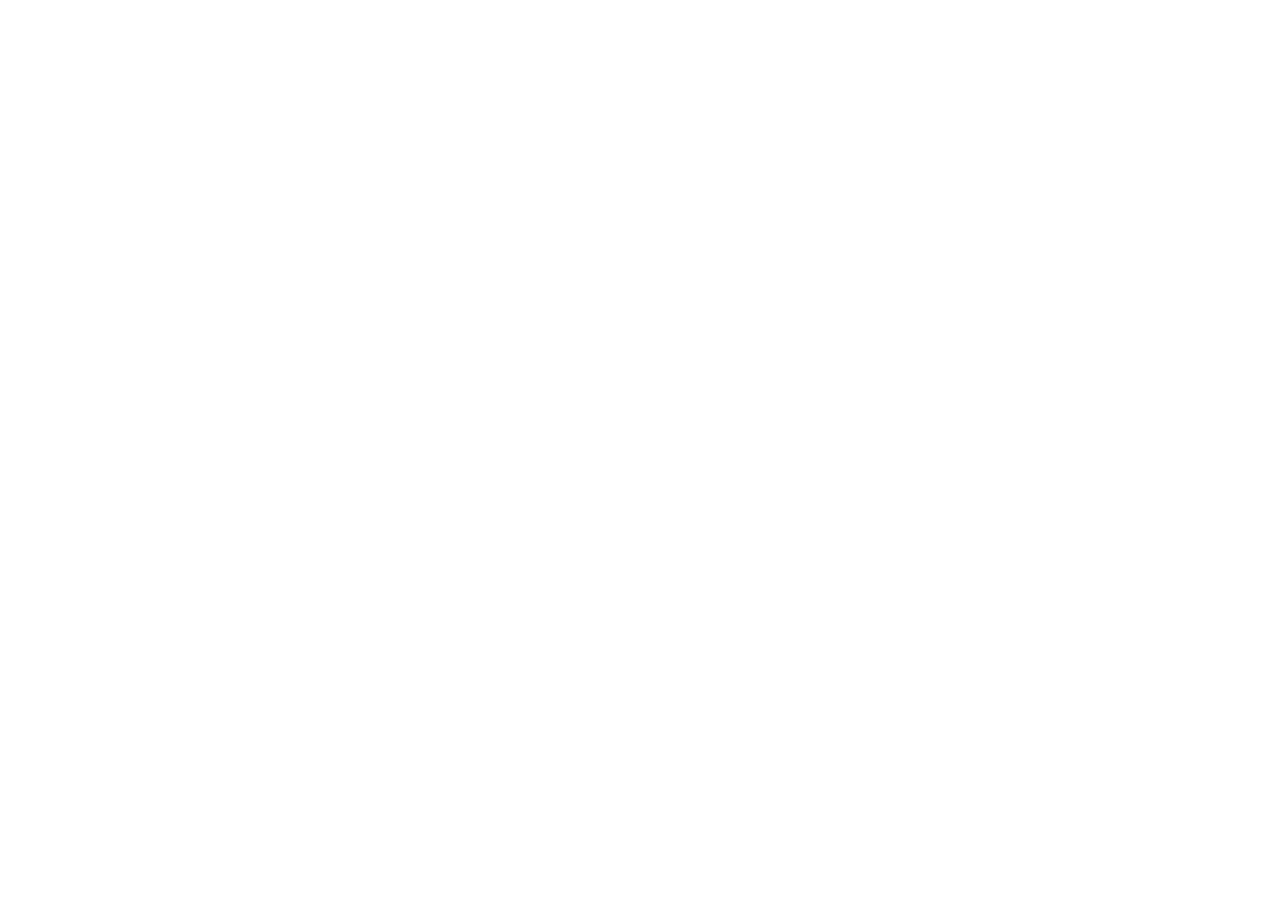
==== index.html @ 69abfba9 "fix: version embedded recorder frame" ====
<!doctype html>
<html lang="en">
  <head>
    <meta charset="UTF-8" />
    <link rel="icon" type="image/svg+xml" href="/cleobot-observatory/favicon.svg" />
    <meta name="viewport" content="width=device-width, initial-scale=1.0" />
    <meta name="description" content="Watch Cleo, an autonomous VTuber streamer, explore RuneSchool through a persistent hardcore character." />
    <title>Cleo Live // RuneSchool</title>
    <script type="module" crossorigin src="/cleobot-observatory/assets/index-DvdmfGBc.js"></script>
    <link rel="stylesheet" crossorigin href="/cleobot-observatory/assets/index-Cev7d7Z7.css">
  </head>
  <body>
    <div id="root"></div>
  </body>
</html>
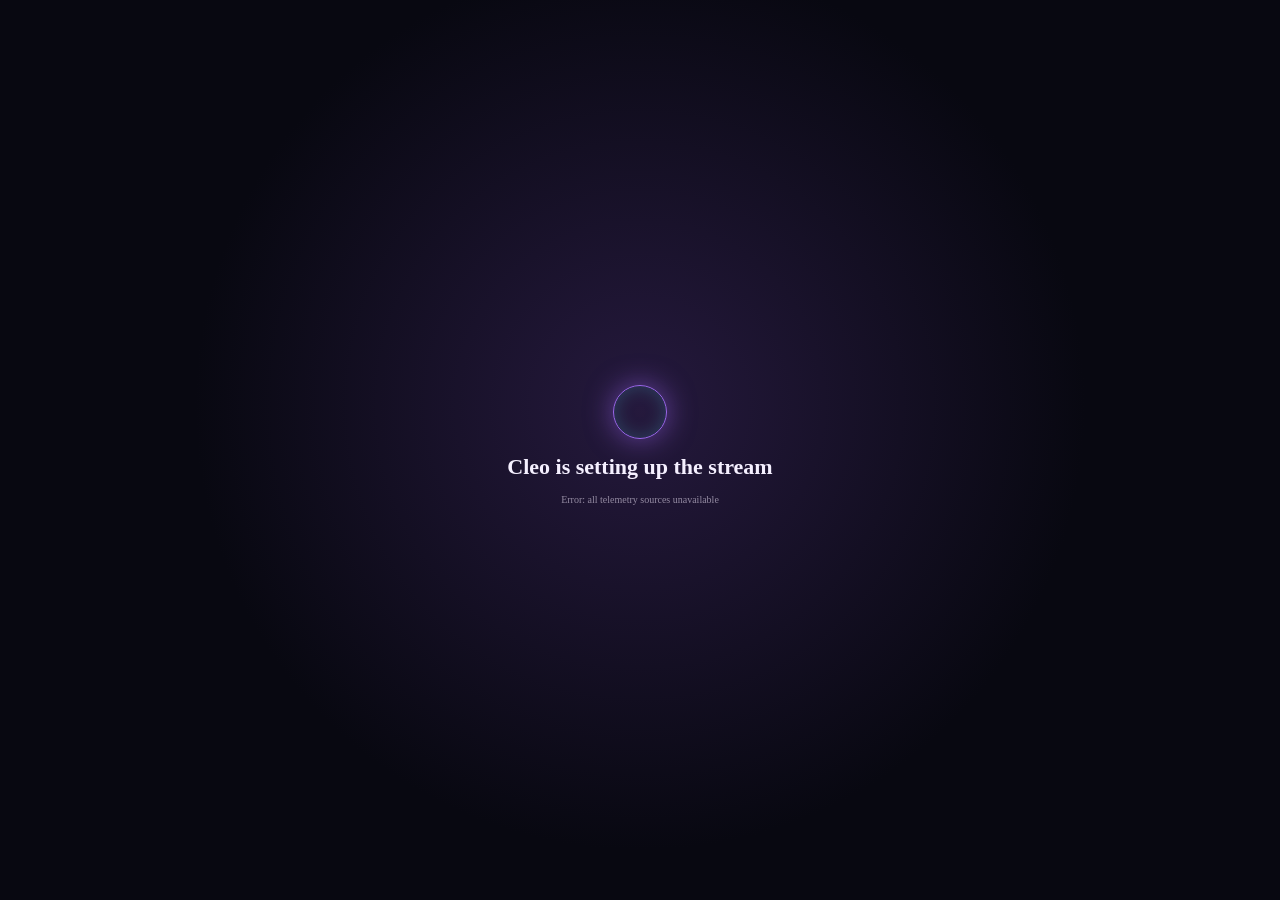
==== commit b49d70a9: "feat: prioritize animated NPC models" ====
--- a/index.html
+++ b/index.html
@@ -2,12 +2,12 @@
 <html lang="en">
   <head>
     <meta charset="UTF-8" />
-    <link rel="icon" type="image/svg+xml" href="/cleobot-observatory/favicon.svg" />
+    <link rel="icon" type="image/svg+xml" href="/favicon.svg" />
     <meta name="viewport" content="width=device-width, initial-scale=1.0" />
     <meta name="description" content="Watch Cleo, an autonomous VTuber streamer, explore RuneSchool through a persistent hardcore character." />
     <title>Cleo Live // RuneSchool</title>
-    <script type="module" crossorigin src="/cleobot-observatory/assets/index-DvdmfGBc.js"></script>
-    <link rel="stylesheet" crossorigin href="/cleobot-observatory/assets/index-Cev7d7Z7.css">
+    <script type="module" crossorigin src="/assets/index-DvdmfGBc.js"></script>
+    <link rel="stylesheet" crossorigin href="/assets/index-Cev7d7Z7.css">
   </head>
   <body>
     <div id="root"></div>
--- a/assets/index-Cev7d7Z7.css
+++ b/assets/index-Cev7d7Z7.css
@@ -0,0 +1 @@
+@import "https://fonts.googleapis.com/css2?family=DM+Sans:wght@400;500;600;700&family=IBM+Plex+Mono:wght@400;500;600&family=Space+Grotesk:wght@500;600;700&display=swap";:root{color:#f7f4ff;font-synthesis:none;text-rendering:optimizelegibility;background:#080811;font-family:DM Sans,sans-serif}*{box-sizing:border-box}html,body,#root{background:#080811;width:100%;min-width:320px;height:100%;min-height:640px;margin:0;overflow:hidden}a{color:inherit}button{font:inherit}.stream-room{--bg:#090913;--panel:#11101d;--panel2:#171426;--ink:#faf8ff;--muted:#aaa6bd;--violet:#a76cff;--violet2:#7651d4;--cyan:#55deeb;--pink:#ff87bd;--green:#7ee2aa;--danger:#ff7188;isolation:isolate;background:radial-gradient(circle at 90% 4%,#794ad238,#0000 33%),radial-gradient(circle at 10% 94%,#35bbcd1f,#0000 34%),linear-gradient(145deg,#080811,#0d0b18 58%,#0b0c16);width:100vw;height:100vh;min-height:700px;padding:18px 20px 17px;position:relative;overflow:hidden}.room-glow{pointer-events:none;z-index:0;background:linear-gradient(115deg,#0000 42%,#a76cff0b 42.1%,#0000 64%);position:absolute;inset:0}.grain{z-index:30;pointer-events:none;opacity:.055;mix-blend-mode:screen;background-image:url("data:image/svg+xml,%3Csvg viewBox='0 0 180 180' xmlns='http://www.w3.org/2000/svg'%3E%3Cfilter id='n'%3E%3CfeTurbulence type='fractalNoise' baseFrequency='.92' numOctaves='2' stitchTiles='stitchTiles'/%3E%3C/filter%3E%3Crect width='100%25' height='100%25' filter='url(%23n)' opacity='.45'/%3E%3C/svg%3E");position:absolute;inset:0}.topbar{z-index:20;justify-content:space-between;align-items:center;height:62px;margin-bottom:14px;padding:0 8px 0 4px;display:flex;position:relative}.show-brand{align-items:center;gap:12px;display:flex}.brand-mark{background:linear-gradient(145deg,var(--violet),#5a38a8);border-radius:14px;place-items:center;width:43px;height:43px;font:700 22px Space Grotesk;display:grid;box-shadow:0 0 28px #a76cff59}.show-brand div{flex-direction:column;display:flex}.show-brand b{letter-spacing:.08em;font:700 17px Space Grotesk}.show-brand small{color:var(--muted);letter-spacing:.025em;margin-top:2px;font-size:11px}.show-meta{text-transform:uppercase;letter-spacing:.08em;color:#b6b1c8;align-items:center;gap:9px;font:500 10px IBM Plex Mono;display:flex}.show-meta>span,.show-meta time{background:#100f1db8;border:1px solid #9185ab38;border-radius:10px;padding:8px 11px}.show-meta time{color:#ebe8f4;font-size:13px}.signal{align-items:center;display:flex;gap:7px!important}.signal i,.live-dot{background:#777182;border-radius:50%;width:7px;height:7px}.signal.online{color:#c4f5d5;border-color:#5ebf8357}.signal.online i,.live-dot{background:var(--green);box-shadow:0 0 11px var(--green);animation:1.8s infinite pulse}.broadcast-grid{z-index:3;grid-template-columns:minmax(0,1fr) clamp(330px,23vw,420px);gap:15px;height:calc(100vh - 173px);min-height:545px;display:grid;position:relative}.game-stage{grid-template-rows:minmax(0,1fr) 101px;gap:12px;min-width:0;display:grid}.game-viewport{background:#0b0c11;border:1px solid #b198df5c;border-radius:18px;min-height:0;position:relative;overflow:hidden;box-shadow:0 24px 80px #0009,inset 0 0 0 1px #ffffff06}.game-viewport:before{content:"";z-index:4;pointer-events:none;border-radius:inherit;position:absolute;inset:0;box-shadow:inset 0 0 0 5px #07070d52,inset 0 0 80px #07060c94}.game-viewport iframe,.archive-frame{object-fit:cover;background:#0a0b10;border:0;width:100%;height:100%;position:absolute;inset:0}.game-vignette{z-index:2;pointer-events:none;background:linear-gradient(#07070c7a,#0000 19% 68%,#07070cad),linear-gradient(90deg,#07070c47,#0000 22% 75%,#07070c59);position:absolute;inset:0}.camera-unbound{color:#a9a2b9;text-transform:uppercase;letter-spacing:.1em;place-items:center;height:100%;font:11px IBM Plex Mono;display:grid}.camera-label{z-index:6;-webkit-backdrop-filter:blur(12px);backdrop-filter:blur(12px);letter-spacing:.11em;background:#0a0912bf;border:1px solid #b89de747;border-radius:9px;align-items:center;gap:7px;padding:7px 10px;font:600 9px IBM Plex Mono;display:flex;position:absolute;top:15px;left:16px}.camera-label i{background:#8b8495;border-radius:50%;width:6px;height:6px}.camera-label i.ready{background:var(--green);box-shadow:0 0 8px var(--green)}.camera-label i.slow{background:#f0c777}.camera-label i.error{background:var(--danger)}.character-hud{z-index:6;-webkit-backdrop-filter:blur(14px);backdrop-filter:blur(14px);background:#090810d1;border:1px solid #ae8ee84d;border-radius:13px;width:260px;padding:12px 13px;position:absolute;bottom:16px;left:16px;box-shadow:0 13px 30px #0008}.hud-head{justify-content:space-between;align-items:flex-end;display:flex}.hud-head span{font:700 18px Space Grotesk}.hud-head small{color:#aaa2ba;text-transform:uppercase;font:500 8px IBM Plex Mono}.hp-row{color:#c8c3d3;grid-template-columns:20px 1fr 38px;align-items:center;gap:7px;margin-top:9px;font:600 9px IBM Plex Mono;display:grid}.hp-row>div{background:#201c2b;border-radius:4px;height:6px;padding:1px}.hp-row i{background:linear-gradient(90deg,#53bd82,var(--green));border-radius:3px;height:100%;display:block;box-shadow:0 0 9px #7ee2aa99}.hp-row b{text-align:right;color:#fff}.hud-stats{text-transform:uppercase;color:#8f899e;gap:12px;margin-top:9px;font:500 8px IBM Plex Mono;display:flex}.hud-stats b{color:#dad5e5}.location-chip{z-index:6;-webkit-backdrop-filter:blur(12px);backdrop-filter:blur(12px);color:#d2ccdf;background:#090810c7;border:1px solid #ae8ee842;border-radius:9px;padding:8px 10px;font:500 9px IBM Plex Mono;position:absolute;bottom:16px;right:16px}.now-playing{background:linear-gradient(100deg,#161225f5,#100f1cf5);border:1px solid #a384db47;border-radius:16px;grid-template-columns:48px minmax(0,1.7fr) minmax(240px,.8fr);align-items:center;gap:14px;padding:13px 16px;display:grid;box-shadow:0 16px 45px #0005}.now-icon{color:#d9baff;background:linear-gradient(145deg,#a76cff4d,#55deeb1f);border:1px solid #b891f96b;border-radius:13px;place-items:center;width:40px;height:40px;font-size:17px;display:grid}.now-copy,.quest-progress{flex-direction:column;min-width:0;display:flex}.now-copy small,.quest-progress small{letter-spacing:.14em;color:#9188a4;font:600 8px IBM Plex Mono}.now-copy strong{white-space:nowrap;text-overflow:ellipsis;margin-top:4px;font:600 15px Space Grotesk;overflow:hidden}.now-copy span,.quest-progress span{color:#a9a3b7;white-space:nowrap;text-overflow:ellipsis;margin-top:3px;font-size:11px;overflow:hidden}.quest-progress{border-left:1px solid #a68fcd38;padding-left:15px}.quest-progress b{white-space:nowrap;text-overflow:ellipsis;color:#eee8f7;margin-top:4px;font:600 12px Space Grotesk;overflow:hidden}.creator-column{grid-template-rows:minmax(360px,1.45fr) minmax(230px,.8fr);gap:12px;min-height:0;display:grid}.host-card,.activity-card{background:linear-gradient(155deg,#181329fa,#0d0d18fa);border:1px solid #ac8ee04d;border-radius:18px;min-height:0;overflow:hidden;box-shadow:0 22px 65px #0007}.host-card{grid-template-rows:46px minmax(0,1fr) 66px;display:grid;position:relative}.host-card:before{content:"";pointer-events:none;background:radial-gradient(circle at 52% 45%,#a76cff2e,#0000 49%),linear-gradient(155deg,#55deeb09,#0000 45%);position:absolute;inset:46px 0 66px}.host-title,.panel-heading{z-index:4;letter-spacing:.12em;color:#d1c9df;border-bottom:1px solid #ae94d92e;justify-content:space-between;align-items:center;padding:0 14px;font:600 9px IBM Plex Mono;display:flex;position:relative}.host-title>div,.panel-heading>div{align-items:center;gap:7px;display:flex}.host-title button{cursor:pointer;color:#ada5bd;letter-spacing:.08em;background:#151222;border:1px solid #9b82c547;border-radius:8px;padding:6px 8px;font:600 8px IBM Plex Mono}.host-title button:hover{border-color:var(--violet);color:#fff}.avatar-stage{z-index:2;place-items:end center;min-height:0;display:grid;position:relative;overflow:hidden}.host-lower-third{z-index:5;background:#0b0a14e6;border-top:1px solid #b490f040;justify-content:space-between;align-items:center;padding:10px 14px;display:flex;position:relative}.host-lower-third>div{flex-direction:column;display:flex}.host-lower-third strong{font:700 21px Space Grotesk}.host-lower-third span{color:#91899f;font:500 9px IBM Plex Mono}.host-lower-third p{color:#cbb4ef;text-transform:uppercase;letter-spacing:.08em;background:#a76cff1c;border-radius:9px;margin:0;padding:6px 9px;font:600 8px IBM Plex Mono}.cleo-rig{transform-origin:50% 100%;place-items:end center;width:min(100%,390px);height:100%;min-height:330px;animation:4.8s ease-in-out infinite rig-breathe;display:grid;position:relative}.cleo-rig svg{z-index:2;filter:drop-shadow(0 24px 30px #0000008c);width:100%;height:108%;max-height:520px;position:relative;overflow:visible}.rig-halo{z-index:0;aspect-ratio:1;filter:blur(7px);background:radial-gradient(circle,#55deeb21,#a76cff14 43%,#0000 68%);border-radius:50%;width:68%;position:absolute;top:13%;left:16%}.rig-halo:before,.rig-halo:after{content:"";border:1px solid #6bdceb33;border-radius:50%;position:absolute;inset:8%}.rig-halo:after{border-style:dashed;border-color:#b170ff38;animation:18s linear infinite spin;inset:22%}.rig-scanline{z-index:5;background:linear-gradient(90deg,transparent,var(--cyan),transparent);opacity:.25;height:1px;box-shadow:0 0 10px var(--cyan);animation:5s ease-in-out infinite scan;position:absolute;top:27%;left:10%;right:10%}.rig-status{z-index:6;text-transform:uppercase;letter-spacing:.1em;color:#beb3cf;background:#080810b3;border-radius:7px;align-items:center;gap:6px;padding:5px 8px;font:600 7px IBM Plex Mono;display:flex;position:absolute;bottom:11px;left:15px}.rig-status i{background:var(--cyan);width:5px;height:5px;box-shadow:0 0 8px var(--cyan);border-radius:50%}.rig-head{transform-origin:260px 430px;animation:6s ease-in-out infinite head-drift}.rig-eyes{transform-origin:50%;animation:7s infinite blink}.mouth-open{opacity:0;transform-origin:261px 397px}.mouth-smile,.is-speaking .mouth-line{opacity:0}.is-speaking .mouth-open{opacity:1;animation:.42s ease-in-out infinite talk}.mood-pleased .mouth-line{opacity:0}.mood-pleased .mouth-smile{opacity:1}.mood-concerned .brow-left{transform-origin:230px 267px;transform:rotate(8deg)}.mood-concerned .brow-right{transform-origin:307px 267px;transform:rotate(-8deg)}.mood-concerned .rig-halo{background:radial-gradient(circle,#ff718826,#a76cff0f 44%,#0000 68%)}.mood-offline .cleo-rig{filter:saturate(.48);opacity:.78}.mood-focused .iris-left,.mood-focused .iris-right{transform:translateY(2px)}.activity-card{grid-template-rows:43px minmax(0,1fr) 43px;display:grid}.panel-heading span{color:#746e80;font-size:7px}.activity-feed{flex-direction:column;gap:8px;min-height:0;padding:10px 12px;display:flex;overflow:hidden}.activity-feed article{grid-template-columns:42px 1fr;align-items:start;gap:8px;display:grid}.activity-feed article>span{text-transform:uppercase;color:#827b91;padding-top:2px;font:600 9px IBM Plex Mono}.activity-feed article.cleo>span{color:#bd8dff}.activity-feed article.good>span{color:#70c99a}.activity-feed article.bad>span{color:#ef8194}.activity-feed p{color:#beb8c8;-webkit-line-clamp:2;background:#ffffff09;border-radius:4px 10px 10px;-webkit-box-orient:vertical;margin:0;padding:8px 10px;font-size:12px;line-height:1.35;display:-webkit-box;overflow:hidden}.activity-feed article.cleo p{color:#d8cfdf;background:#a76cff17}.feed-empty{color:#817a8d;margin:auto;font-size:11px}.chat-preview{color:#6f6979;background:#0e0d18;border:1px solid #a089c633;border-radius:9px;justify-content:space-between;align-items:center;margin:0 11px 10px;padding:7px 8px 7px 11px;font-size:10px;display:flex}.chat-preview button{color:#716b7c;background:#222033;border:0;border-radius:6px;padding:5px 7px;font:600 7px IBM Plex Mono}.stream-footer{z-index:5;background:#100e1be6;border:1px solid #a389d03d;border-radius:15px;grid-template-columns:minmax(280px,1.5fr) minmax(250px,1fr) auto;align-items:center;gap:14px;height:64px;margin-top:12px;padding:0 15px;display:grid;position:relative;box-shadow:0 15px 40px #0006}.ticker{grid-template-columns:auto 1fr;align-items:center;gap:11px;min-width:0;display:grid}.ticker span{letter-spacing:.12em;color:#b98cff;font:700 8px IBM Plex Mono}.ticker p{white-space:nowrap;text-overflow:ellipsis;color:#b8b1c3;margin:0;font-size:11px;overflow:hidden}.loadout{gap:6px;min-width:0;display:flex;overflow:hidden}.loadout span{white-space:nowrap;color:#bdb5c9;background:#201b2d;border-radius:7px;padding:5px 7px;font:500 8px IBM Plex Mono}.quick-links{letter-spacing:.08em;color:#817b8d;align-items:center;gap:11px;font:600 8px IBM Plex Mono;display:flex}.quick-links a{color:#d0b1ff;background:#a76cff21;border-radius:7px;padding:7px 9px;text-decoration:none}.corner-note{z-index:8;color:#4f4a5a;letter-spacing:.18em;font:500 6px IBM Plex Mono;position:absolute;bottom:4px;right:27px}.loading{text-align:center;color:#f5f0ff;background:radial-gradient(circle at 50% 45%,#25193d,#080811 55%);place-content:center;justify-items:center;width:100vw;height:100vh;display:grid}.loading-orb{border:1px solid #9b68ec;border-radius:50%;width:54px;height:54px;animation:1.5s infinite pulse;box-shadow:0 0 28px #a76cff80,inset 0 0 18px #55deeb38}.loading h1{margin:15px 0 4px;font:700 22px Space Grotesk}.loading p{color:#948ba2;font:10px IBM Plex Mono}@keyframes pulse{50%{opacity:.45;transform:scale(.86)}}@keyframes spin{to{transform:rotate(360deg)}}@keyframes scan{0%,to{opacity:0;transform:translateY(-35px)}30%,70%{opacity:.3}50%{transform:translateY(210px)}}@keyframes rig-breathe{0%,to{transform:translateY(2px)scale(1)}50%{transform:translateY(-2px)scale(1.006)}}@keyframes head-drift{0%,to{transform:rotate(-.5deg)}50%{transform:rotate(.7deg)}}@keyframes blink{0%,45%,48%,to{transform:scaleY(1)}46%,47%{transform:scaleY(.06)}}@keyframes talk{0%,to{transform:scaleY(.45)}50%{transform:scaleY(1.18)}}@media (width<=1250px){.broadcast-grid{grid-template-columns:minmax(0,1fr) 330px}.show-brand small,.show-meta>span:not(.signal){display:none}.now-playing{grid-template-columns:42px 1fr}.quest-progress{display:none}.creator-column{grid-template-rows:minmax(340px,1.4fr) minmax(210px,.8fr)}}@media (width<=860px){html,body,#root{overflow:auto}.stream-room{height:auto;min-height:100vh;padding:12px}.topbar{height:54px;margin-bottom:8px}.broadcast-grid{flex-direction:column;height:auto;display:flex}.game-stage{height:68vh;min-height:520px}.creator-column{grid-template-rows:440px;grid-template-columns:1fr 1fr;display:grid}.stream-footer{grid-template-columns:1fr auto}.loadout,.show-meta time{display:none}}@media (width<=620px){.creator-column{flex-direction:column;display:flex}.host-card{height:470px}.activity-card{height:290px}.character-hud{width:220px}.location-chip{display:none}.stream-footer{grid-template-columns:1fr}.quick-links,.show-meta>span:not(.signal),.show-brand small{display:none}}
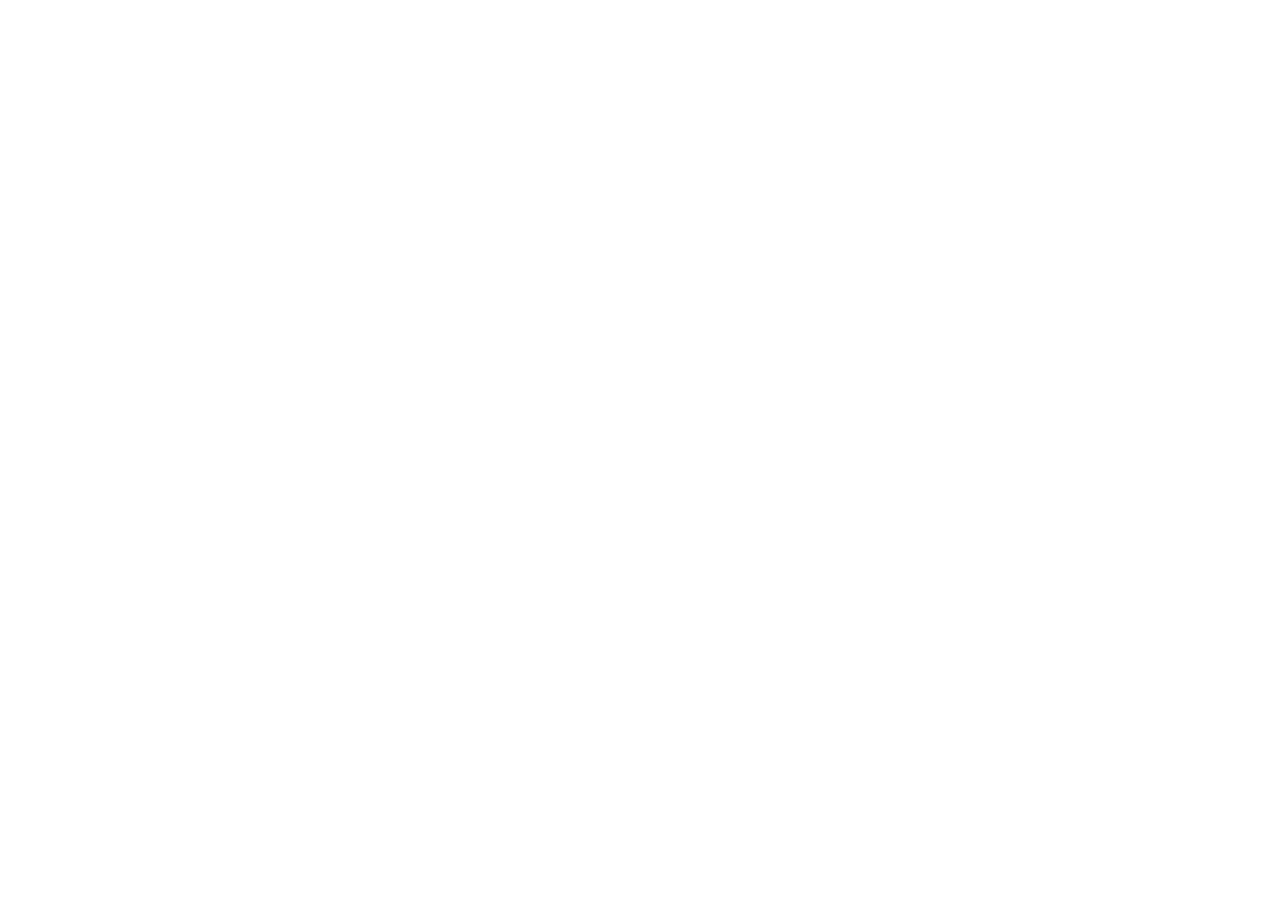
==== commit 014070cf: "fix: restore GitHub Pages asset paths" ====
--- a/index.html
+++ b/index.html
@@ -2,12 +2,12 @@
 <html lang="en">
   <head>
     <meta charset="UTF-8" />
-    <link rel="icon" type="image/svg+xml" href="/favicon.svg" />
+    <link rel="icon" type="image/svg+xml" href="/cleobot-observatory/favicon.svg" />
     <meta name="viewport" content="width=device-width, initial-scale=1.0" />
     <meta name="description" content="Watch Cleo, an autonomous VTuber streamer, explore RuneSchool through a persistent hardcore character." />
     <title>Cleo Live // RuneSchool</title>
-    <script type="module" crossorigin src="/assets/index-DvdmfGBc.js"></script>
-    <link rel="stylesheet" crossorigin href="/assets/index-Cev7d7Z7.css">
+    <script type="module" crossorigin src="/cleobot-observatory/assets/index-Bju43fv6.js"></script>
+    <link rel="stylesheet" crossorigin href="/cleobot-observatory/assets/index-Cev7d7Z7.css">
   </head>
   <body>
     <div id="root"></div>
